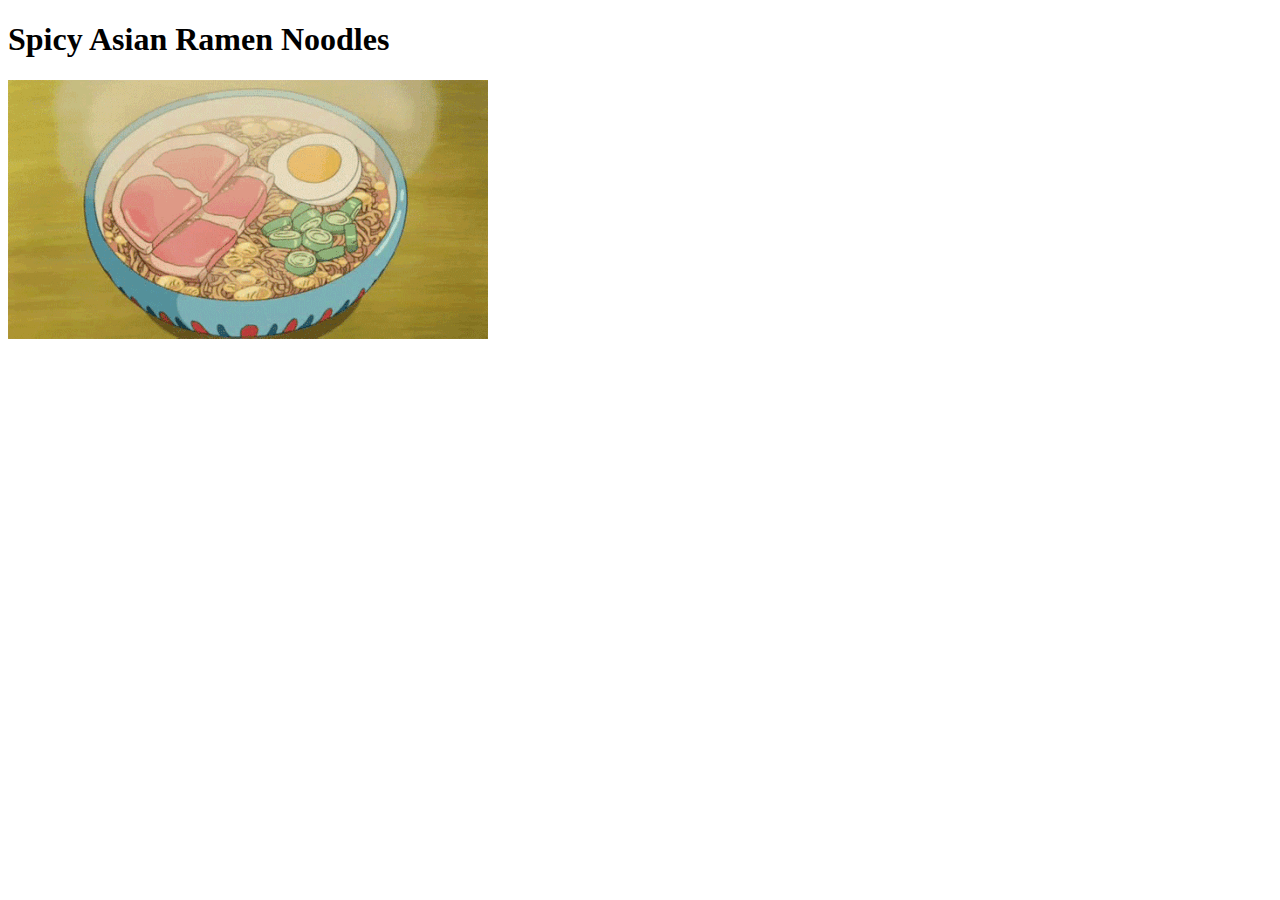
==== recipes/ramen.html @ b92e46e4 "Add images and recipes folder" ====
<!DOCTYPE html>
<html lang="en">
<head>
    <meta charset="UTF-8">
    <meta http-equiv="X-UA-Compatible" content="IE=edge">
    <meta name="viewport" content="width=device-width, initial-scale=1.0">
    <title>Document</title>
</head>
<body>
    <h1>Spicy Asian Ramen Noodles</h1>
    
    <img src="../images/ramen.gif" alt="A cartoon image of a ramen bowl, with pork, an egg and scallion on it"/>
</body>
</html>
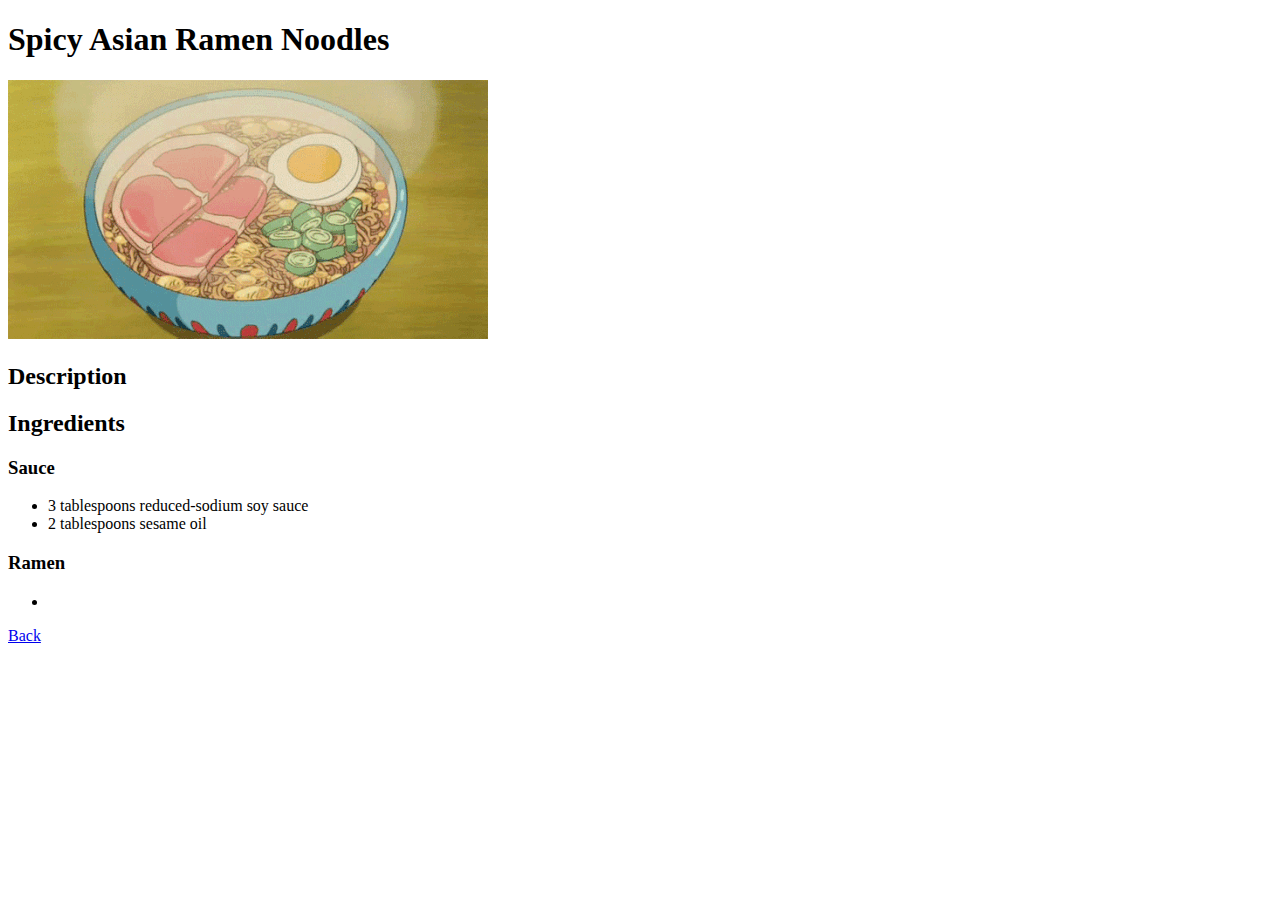
==== commit 7af593dc: "Add tofu.html and add image index.html" ====
--- a/recipes/ramen.html
+++ b/recipes/ramen.html
@@ -9,6 +9,24 @@
 <body>
     <h1>Spicy Asian Ramen Noodles</h1>
     
-    <img src="../images/ramen.gif" alt="A cartoon image of a ramen bowl, with pork, an egg and scallion on it"/>
+      <img src="../images/ramen.gif" alt="A cartoon image of a ramen bowl, with pork, an egg and scallion on it"/>
+     
+      <h2>Description</h2>
+        <p></p>
+        <p></p> 
+
+      <h2>Ingredients</h2>
+        <h3>Sauce</h3>
+          <ul>
+              <li>3 tablespoons reduced-sodium soy sauce</li>
+              <li>2 tablespoons sesame oil</li>
+          </ul>
+        <h3>Ramen</h3>
+          <ul>
+              <li></li>
+          </ul>
+        
+
+    <a href="../index.html">Back</a>
 </body>
 </html>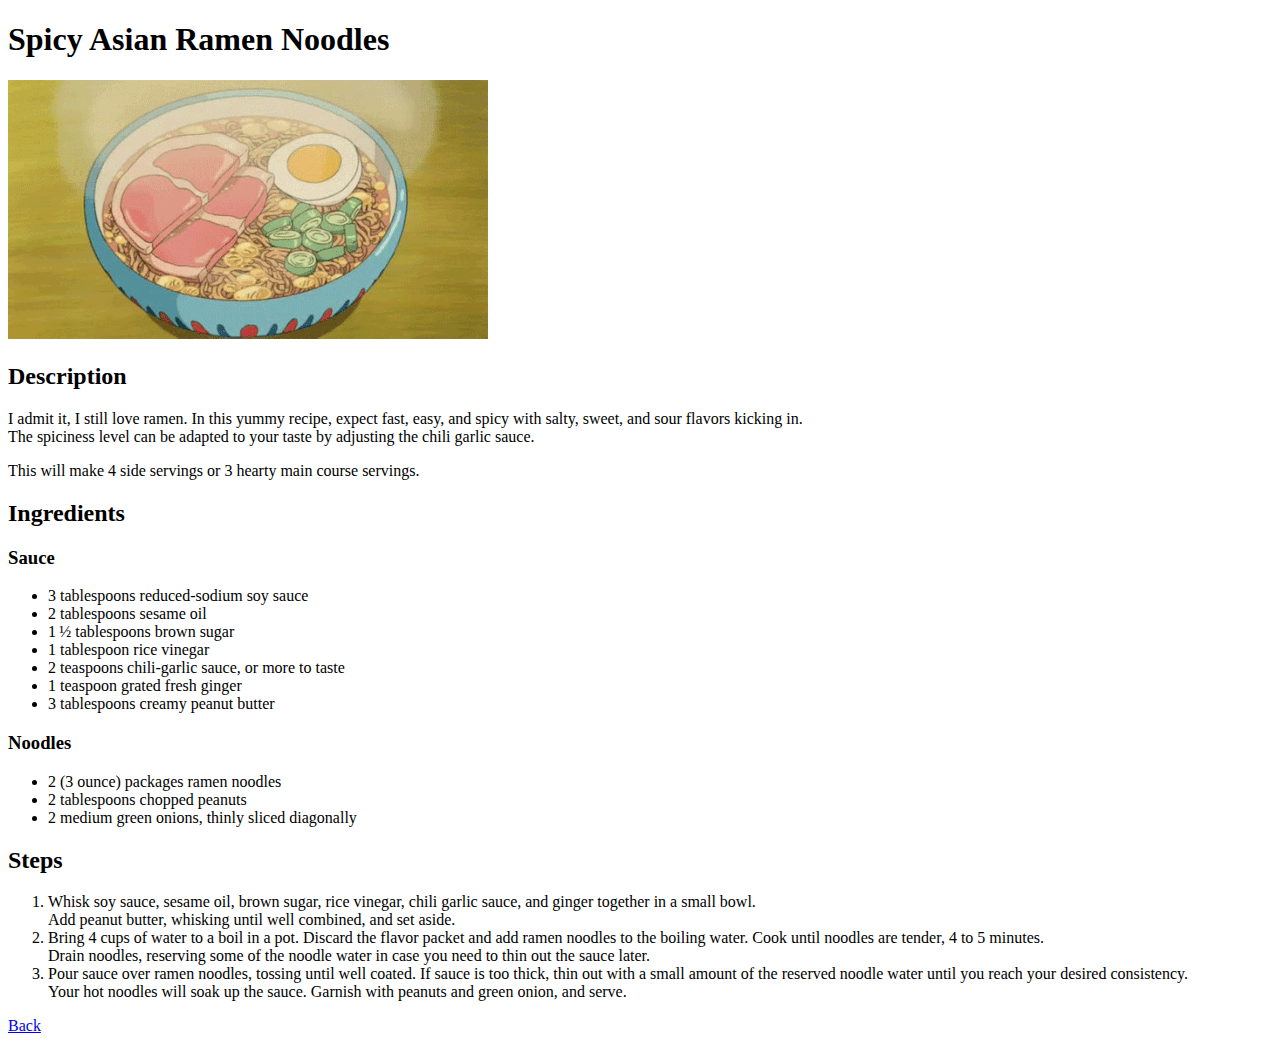
==== commit 4add18e6: "Finish ramen.html" ====
--- a/recipes/ramen.html
+++ b/recipes/ramen.html
@@ -4,7 +4,7 @@
     <meta charset="UTF-8">
     <meta http-equiv="X-UA-Compatible" content="IE=edge">
     <meta name="viewport" content="width=device-width, initial-scale=1.0">
-    <title>Document</title>
+    <title>Ramen recipe</title>
 </head>
 <body>
     <h1>Spicy Asian Ramen Noodles</h1>
@@ -12,19 +12,37 @@
       <img src="../images/ramen.gif" alt="A cartoon image of a ramen bowl, with pork, an egg and scallion on it"/>
      
       <h2>Description</h2>
-        <p></p>
-        <p></p> 
+        <p>I admit it, I still love ramen. In this yummy recipe, expect fast, easy, and spicy with salty, sweet, and sour flavors kicking in. 
+          <br>The spiciness level can be adapted to your taste by adjusting the chili garlic sauce.</p> 
+        <p>This will make 4 side servings or 3 hearty main course servings.</p>
+        
 
       <h2>Ingredients</h2>
         <h3>Sauce</h3>
           <ul>
               <li>3 tablespoons reduced-sodium soy sauce</li>
               <li>2 tablespoons sesame oil</li>
+              <li>1 ½ tablespoons brown sugar</li>
+              <li>1 tablespoon rice vinegar</li>
+              <li>2 teaspoons chili-garlic sauce, or more to taste</li>
+              <li>1 teaspoon grated fresh ginger</li>
+              <li>3 tablespoons creamy peanut butter</li>
           </ul>
-        <h3>Ramen</h3>
+        <h3>Noodles</h3>
           <ul>
-              <li></li>
+              <li>2 (3 ounce) packages ramen noodles</li>
+              <li>2 tablespoons chopped peanuts</li>
+              <li>2 medium green onions, thinly sliced diagonally</li>
           </ul>
+      <h2>Steps</h2>
+        <ol>
+          <li>Whisk soy sauce, sesame oil, brown sugar, rice vinegar, chili garlic sauce, and ginger together in a small bowl. 
+            <br>Add peanut butter, whisking until well combined, and set aside.</li>
+          <li>Bring 4 cups of water to a boil in a pot. Discard the flavor packet and add ramen noodles to the boiling water. Cook until noodles are tender, 4 to 5 minutes. 
+            <br>Drain noodles, reserving some of the noodle water in case you need to thin out the sauce later.</li>
+          <li>Pour sauce over ramen noodles, tossing until well coated. If sauce is too thick, thin out with a small amount of the reserved noodle water until you reach your desired consistency. 
+            <br>Your hot noodles will soak up the sauce. Garnish with peanuts and green onion, and serve.</li>
+        </ol>
         
 
     <a href="../index.html">Back</a>
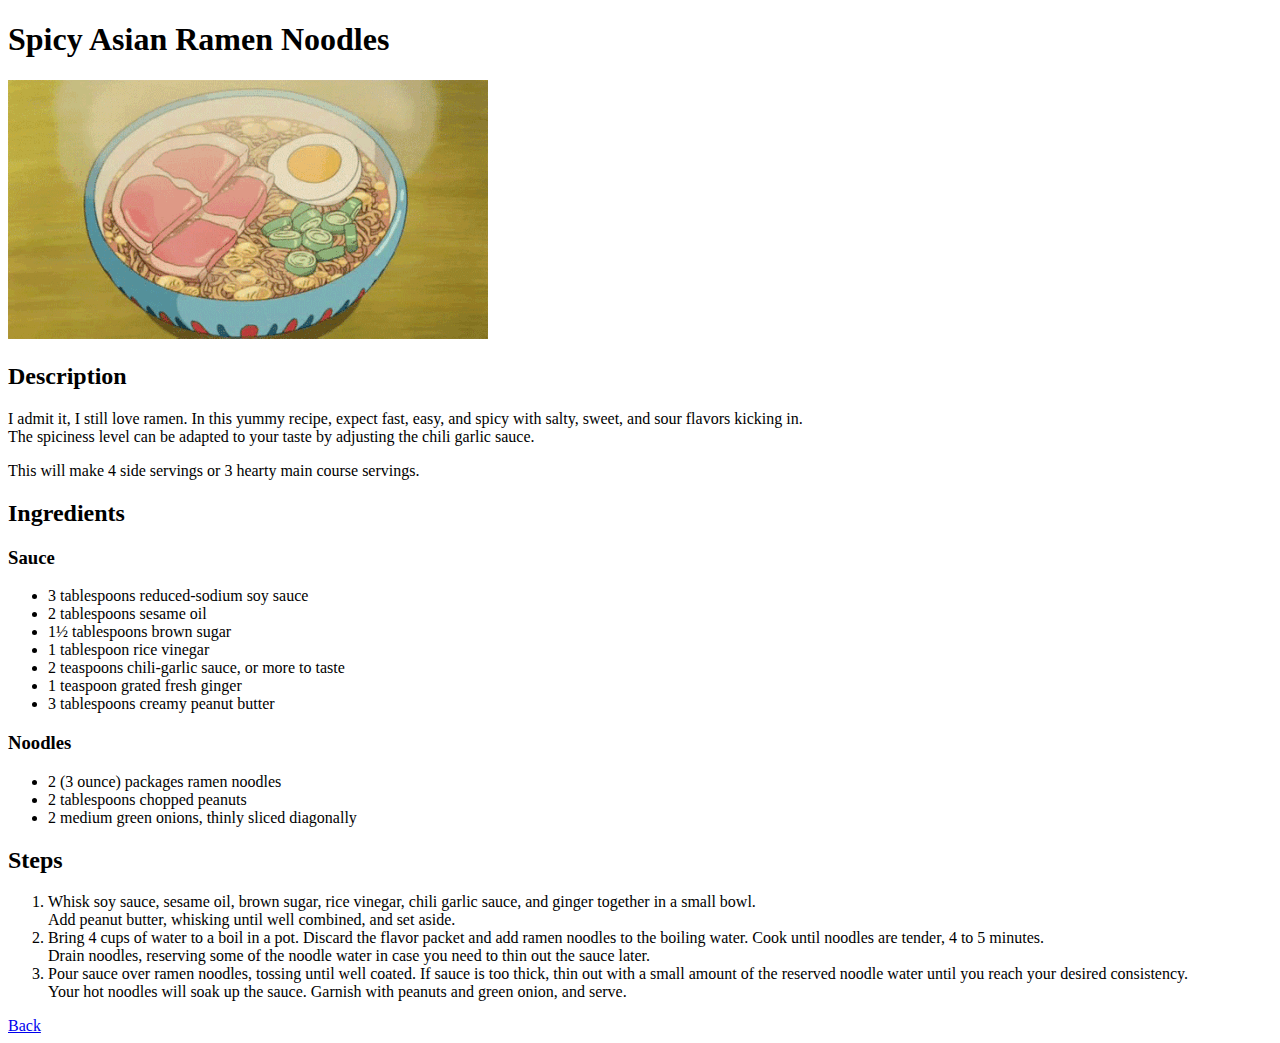
==== commit ee8343e5: "Complete tofu.html" ====
--- a/recipes/ramen.html
+++ b/recipes/ramen.html
@@ -9,7 +9,7 @@
 <body>
     <h1>Spicy Asian Ramen Noodles</h1>
     
-      <img src="../images/ramen.gif" alt="A cartoon image of a ramen bowl, with pork, an egg and scallion on it"/>
+      <img src="../images/ramen.gif" alt="A cartoon image of a ramen bowl, with pork, an egg and scallion in it"/>
      
       <h2>Description</h2>
         <p>I admit it, I still love ramen. In this yummy recipe, expect fast, easy, and spicy with salty, sweet, and sour flavors kicking in. 
@@ -22,7 +22,7 @@
           <ul>
               <li>3 tablespoons reduced-sodium soy sauce</li>
               <li>2 tablespoons sesame oil</li>
-              <li>1 ½ tablespoons brown sugar</li>
+              <li>1½ tablespoons brown sugar</li>
               <li>1 tablespoon rice vinegar</li>
               <li>2 teaspoons chili-garlic sauce, or more to taste</li>
               <li>1 teaspoon grated fresh ginger</li>
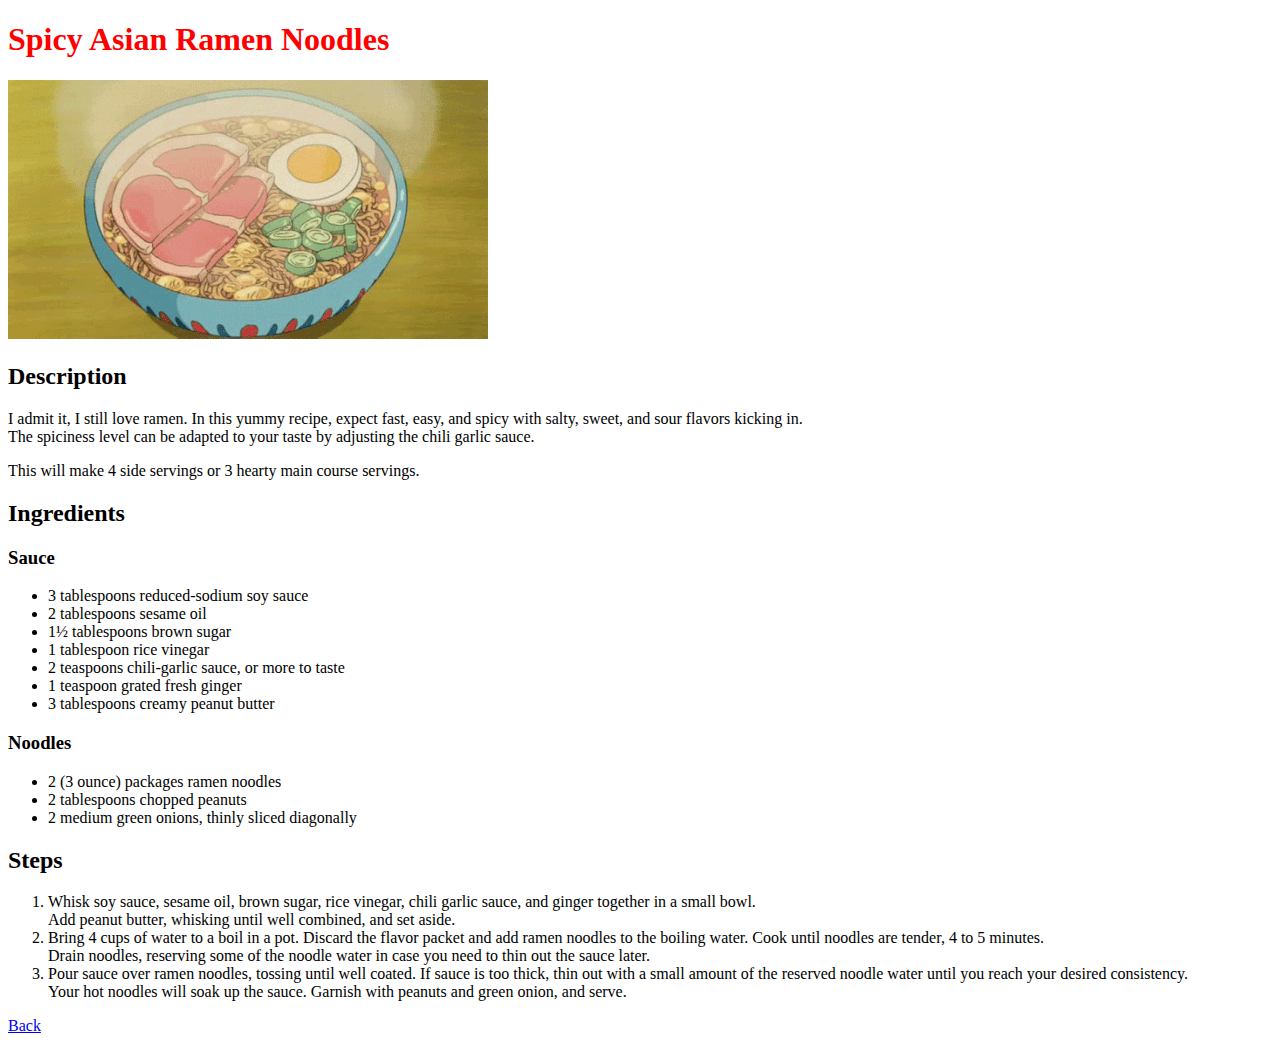
==== commit c24d8a1e: "Modify css file" ====
--- a/recipes/ramen.html
+++ b/recipes/ramen.html
@@ -1,10 +1,12 @@
 <!DOCTYPE html>
 <html lang="en">
 <head>
+    <link rel="stylesheet" href="../style.css">  
     <meta charset="UTF-8">
     <meta http-equiv="X-UA-Compatible" content="IE=edge">
     <meta name="viewport" content="width=device-width, initial-scale=1.0">
     <title>Ramen recipe</title>
+     
 </head>
 <body>
     <h1>Spicy Asian Ramen Noodles</h1>
@@ -12,7 +14,8 @@
       <img src="../images/ramen.gif" alt="A cartoon image of a ramen bowl, with pork, an egg and scallion in it"/>
      
       <h2>Description</h2>
-        <p>I admit it, I still love ramen. In this yummy recipe, expect fast, easy, and spicy with salty, sweet, and sour flavors kicking in. 
+        <p>I admit it, I still love ramen. In this yummy recipe, expect fast, easy, and spicy with salty, sweet, 
+            and sour flavors kicking in. 
           <br>The spiciness level can be adapted to your taste by adjusting the chili garlic sauce.</p> 
         <p>This will make 4 side servings or 3 hearty main course servings.</p>
         
@@ -38,9 +41,11 @@
         <ol>
           <li>Whisk soy sauce, sesame oil, brown sugar, rice vinegar, chili garlic sauce, and ginger together in a small bowl. 
             <br>Add peanut butter, whisking until well combined, and set aside.</li>
-          <li>Bring 4 cups of water to a boil in a pot. Discard the flavor packet and add ramen noodles to the boiling water. Cook until noodles are tender, 4 to 5 minutes. 
+          <li>Bring 4 cups of water to a boil in a pot. Discard the flavor packet and add ramen noodles to the boiling water. 
+              Cook until noodles are tender, 4 to 5 minutes. 
             <br>Drain noodles, reserving some of the noodle water in case you need to thin out the sauce later.</li>
-          <li>Pour sauce over ramen noodles, tossing until well coated. If sauce is too thick, thin out with a small amount of the reserved noodle water until you reach your desired consistency. 
+          <li>Pour sauce over ramen noodles, tossing until well coated. 
+              If sauce is too thick, thin out with a small amount of the reserved noodle water until you reach your desired consistency. 
             <br>Your hot noodles will soak up the sauce. Garnish with peanuts and green onion, and serve.</li>
         </ol>
         
--- a/style.css
+++ b/style.css
@@ -0,0 +1,3 @@
+h1 {
+    color: red;
+}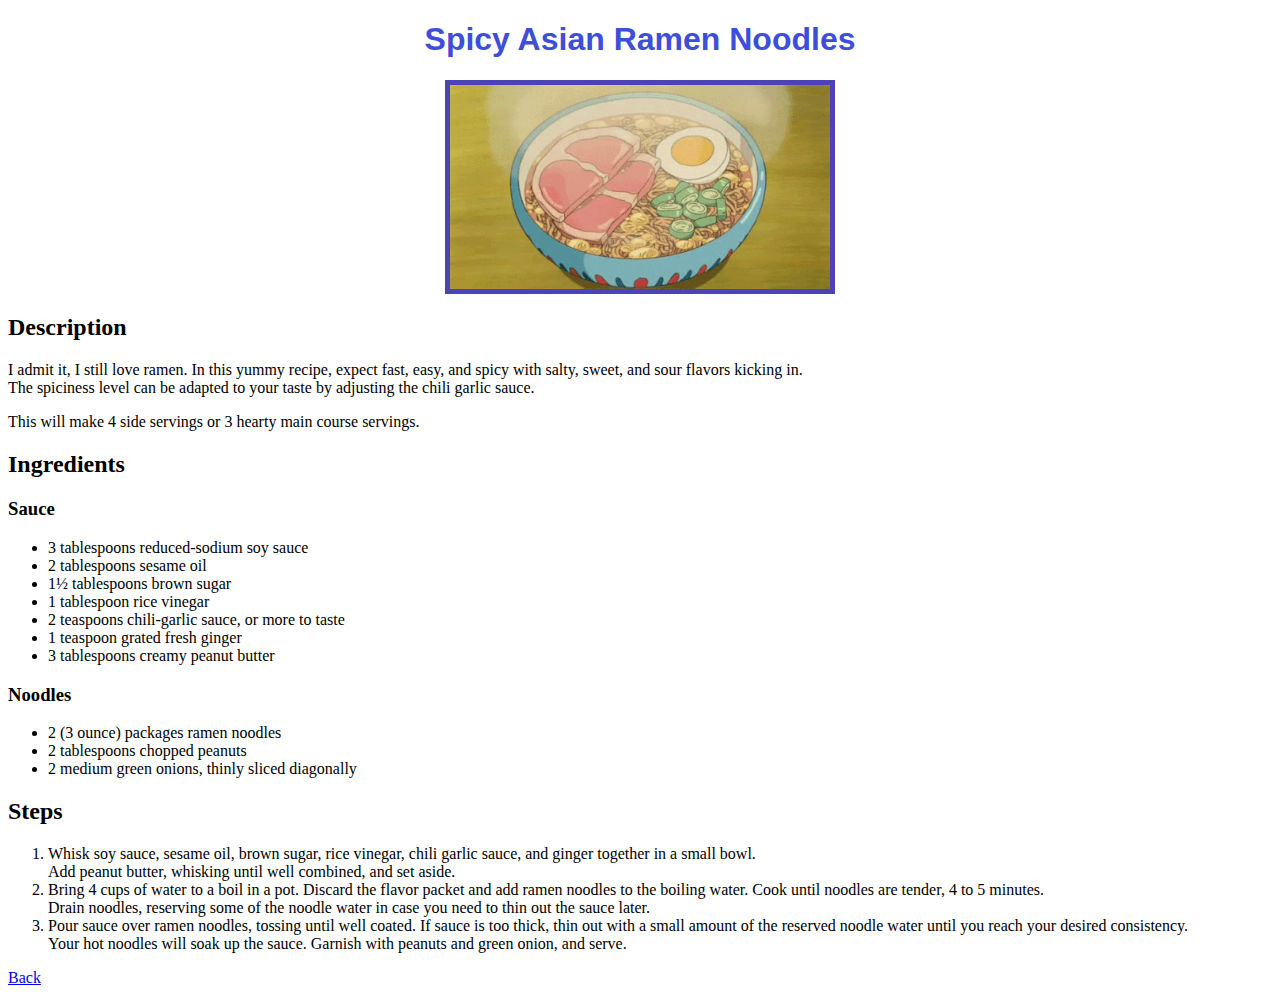
==== commit 62650601: "Modify css index.html" ====
--- a/recipes/ramen.html
+++ b/recipes/ramen.html
@@ -11,7 +11,7 @@
 <body>
     <h1>Spicy Asian Ramen Noodles</h1>
     
-      <img src="../images/ramen.gif" alt="A cartoon image of a ramen bowl, with pork, an egg and scallion in it"/>
+      <img src="../images/ramen.gif" class="gif" alt="A cartoon image of a ramen bowl, with pork, an egg and scallion in it"/>
      
       <h2>Description</h2>
         <p>I admit it, I still love ramen. In this yummy recipe, expect fast, easy, and spicy with salty, sweet, 
--- a/style.css
+++ b/style.css
@@ -1,3 +1,16 @@
 h1 {
-    color: red;
-}+    color:rgb(62, 78, 219);
+    font-family: Verdana, Geneva, Tahoma, sans-serif;
+    text-align: center;
+}
+
+.gif {
+    display: block;
+  margin-left: auto;
+  margin-right: auto;
+  width: 30%;
+}
+
+img {
+    border: 5px solid rgb(75, 67, 182);
+  }
